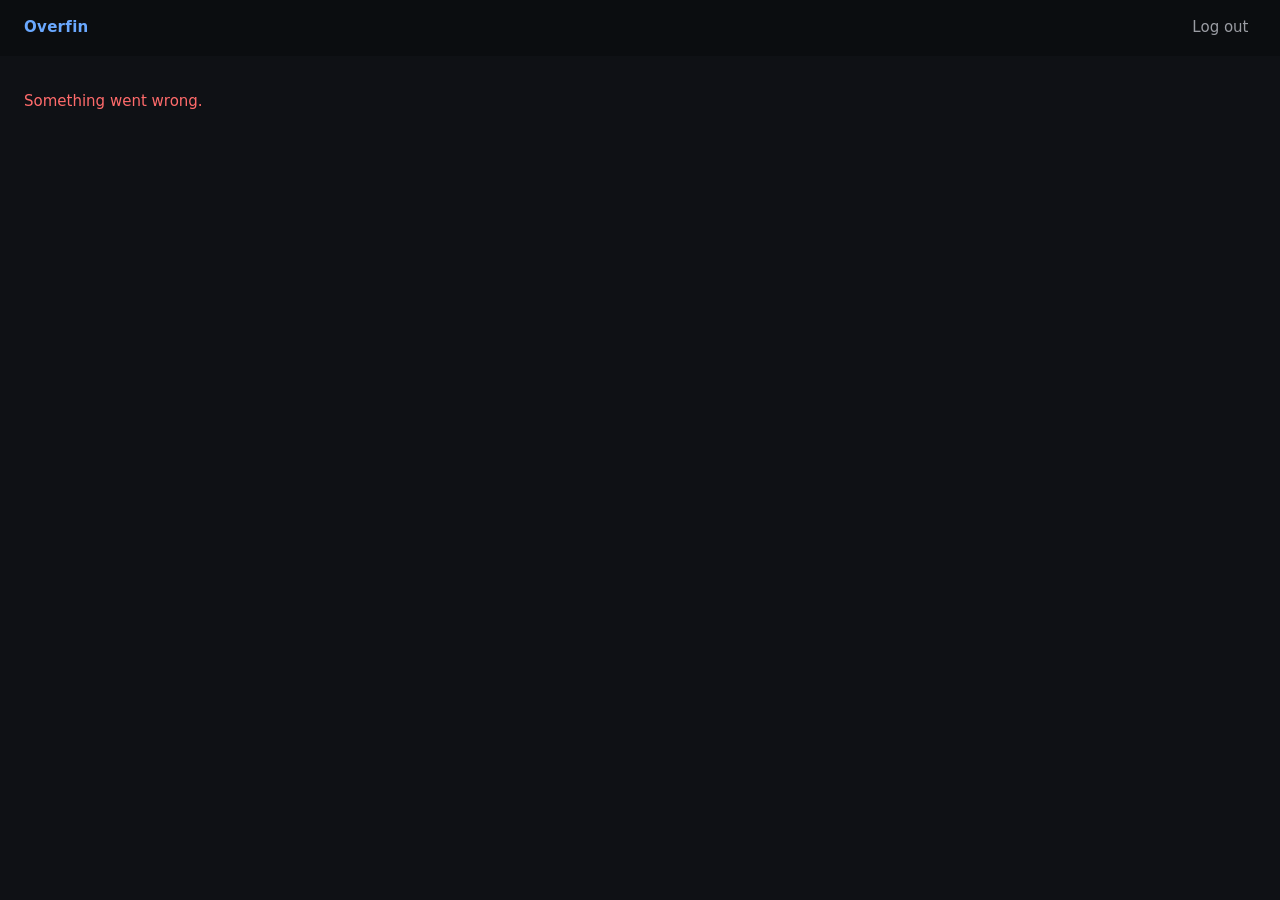
==== examples/demo-site/index.html @ b33e100e "Add a demo site in plain HTML and JavaScript examples/demo-site is a small but complete client of th" ====
<!doctype html>
<html lang="en">
<head>
<meta charset="utf-8">
<meta name="viewport" content="width=device-width, initial-scale=1">
<meta http-equiv="Content-Security-Policy" content="default-src 'self'; img-src 'self' data:; media-src 'self' blob:; worker-src 'self' blob:; connect-src 'self'; style-src 'self'; script-src 'self'; object-src 'none'; base-uri 'none'; form-action 'self'">
<meta name="referrer" content="no-referrer">
<title>Overfin demo</title>
<link rel="stylesheet" href="style.css">
<script src="vendor/hls-1.7.3.min.js" defer></script>
<script src="app.js" defer></script>
</head>
<body>
<header id="top" hidden>
  <a class="brand" href="#/">Overfin</a>
  <nav id="nav"></nav>
  <button id="who" class="link" type="button"></button>
  <button id="logout" class="link" type="button">Log out</button>
</header>
<main id="main"><p class="muted">Loading…</p></main>
<div id="toast" role="status" aria-live="polite"></div>
</body>
</html>
---- examples/demo-site/style.css ----
:root {
  --bg: #0f1115;
  --panel: #191c22;
  --text: #e8e8ea;
  --muted: #9a9ca3;
  --accent: #6aa8ff;
  --danger: #ff6b6b;
  color-scheme: dark;
}
* { box-sizing: border-box; }
body { margin: 0; background: var(--bg); color: var(--text); font: 15px/1.45 system-ui, sans-serif; }
a { color: inherit; text-decoration: none; }
button, input, select { font: inherit; color: inherit; }
button { cursor: pointer; background: var(--panel); border: 1px solid #2c3039; border-radius: 6px; padding: .45em .9em; }
button.primary { background: var(--accent); border-color: var(--accent); color: #0b1020; font-weight: 600; }
button.link { background: none; border: none; color: var(--muted); padding: .3em .5em; }
button.link:hover, nav a:hover { color: var(--text); }
input, select { background: var(--panel); border: 1px solid #2c3039; border-radius: 6px; padding: .45em .6em; }
.muted { color: var(--muted); }
.error { color: var(--danger); }

header { display: flex; align-items: center; gap: 1rem; padding: .8rem 1.5rem; background: #0b0d10; position: sticky; top: 0; z-index: 5; }
.brand { font-weight: 700; letter-spacing: .02em; color: var(--accent); }
nav { display: flex; gap: .9rem; flex: 1; overflow-x: auto; }
nav a { color: var(--muted); white-space: nowrap; }
nav a.active { color: var(--text); }
main { padding: 1.2rem 1.5rem 3rem; }

h1 { font-size: 1.6rem; margin: .2rem 0 .8rem; }
h2 { font-size: 1.1rem; margin: 1.6rem 0 .6rem; }
.row { display: flex; gap: .8rem; overflow-x: auto; padding-bottom: .4rem; }
.grid { display: grid; grid-template-columns: repeat(auto-fill, minmax(150px, 1fr)); gap: 1rem .8rem; }
.card { display: block; width: 150px; flex: none; }
.grid .card { width: auto; }
.poster { position: relative; aspect-ratio: 2 / 3; background: var(--panel); border-radius: 6px; overflow: hidden; }
.poster.wide { aspect-ratio: 16 / 9; }
.poster img { width: 100%; height: 100%; object-fit: cover; display: block; }
.poster .fallback { position: absolute; inset: 0; display: grid; place-items: center; padding: .5rem; text-align: center; color: var(--muted); font-size: .85rem; }
.progress { position: absolute; left: 0; bottom: 0; height: 4px; background: var(--accent); }
.card .title { margin-top: .35rem; font-size: .9rem; white-space: nowrap; overflow: hidden; text-overflow: ellipsis; }
.card .sub { font-size: .8rem; color: var(--muted); white-space: nowrap; overflow: hidden; text-overflow: ellipsis; }
.card:hover .poster { outline: 2px solid var(--accent); }

.hero { position: relative; margin: -1.2rem -1.5rem 1rem; min-height: 340px; display: flex; align-items: flex-end; background: var(--panel) center / cover no-repeat; }
.hero img.backdrop { position: absolute; inset: 0; width: 100%; height: 100%; object-fit: cover; opacity: .45; }
.hero .info { position: relative; display: flex; gap: 1.5rem; padding: 1.5rem; max-width: 60rem; }
.hero .poster { width: 170px; flex: none; }
.meta { color: var(--muted); display: flex; gap: .8rem; flex-wrap: wrap; margin-bottom: .6rem; }
.actions { display: flex; gap: .6rem; margin: .8rem 0; flex-wrap: wrap; }
.toolbar { display: flex; gap: .8rem; align-items: center; margin-bottom: 1rem; flex-wrap: wrap; }

.profiles { display: flex; gap: 1.5rem; flex-wrap: wrap; justify-content: center; margin-top: 3rem; }
.profile { width: 130px; text-align: center; background: none; border: none; }
.avatar { width: 110px; height: 110px; margin: 0 auto .5rem; border-radius: 10px; display: grid; place-items: center; font-size: 2.6rem; font-weight: 700; background: #2a3550; }
.profile:hover .avatar { outline: 3px solid var(--accent); }
.badge { font-size: .7rem; color: var(--muted); }
.center { max-width: 26rem; margin: 2.5rem auto; text-align: center; }
form.stack { display: grid; gap: .6rem; text-align: left; }
.panel { background: var(--panel); border-radius: 10px; padding: 1.2rem; margin-bottom: 1rem; }

.player { position: fixed; inset: 0; background: #000; z-index: 10; display: flex; flex-direction: column; }
.player video { flex: 1; width: 100%; min-height: 0; background: #000; }
.player .bar { display: flex; gap: .8rem; align-items: center; padding: .6rem 1rem; background: #0b0d10; flex-wrap: wrap; }
.player .bar .title { flex: 1; min-width: 10rem; white-space: nowrap; overflow: hidden; text-overflow: ellipsis; }
.player .skip { position: absolute; right: 2rem; bottom: 6rem; }
.player .notice { position: absolute; inset: 0; display: grid; place-items: center; background: rgba(0, 0, 0, .8); text-align: center; padding: 2rem; }

#toast { position: fixed; left: 50%; bottom: 1.5rem; transform: translateX(-50%); background: #2a2f3a; padding: .6rem 1rem; border-radius: 8px; z-index: 20; display: none; }
#toast.show { display: block; }
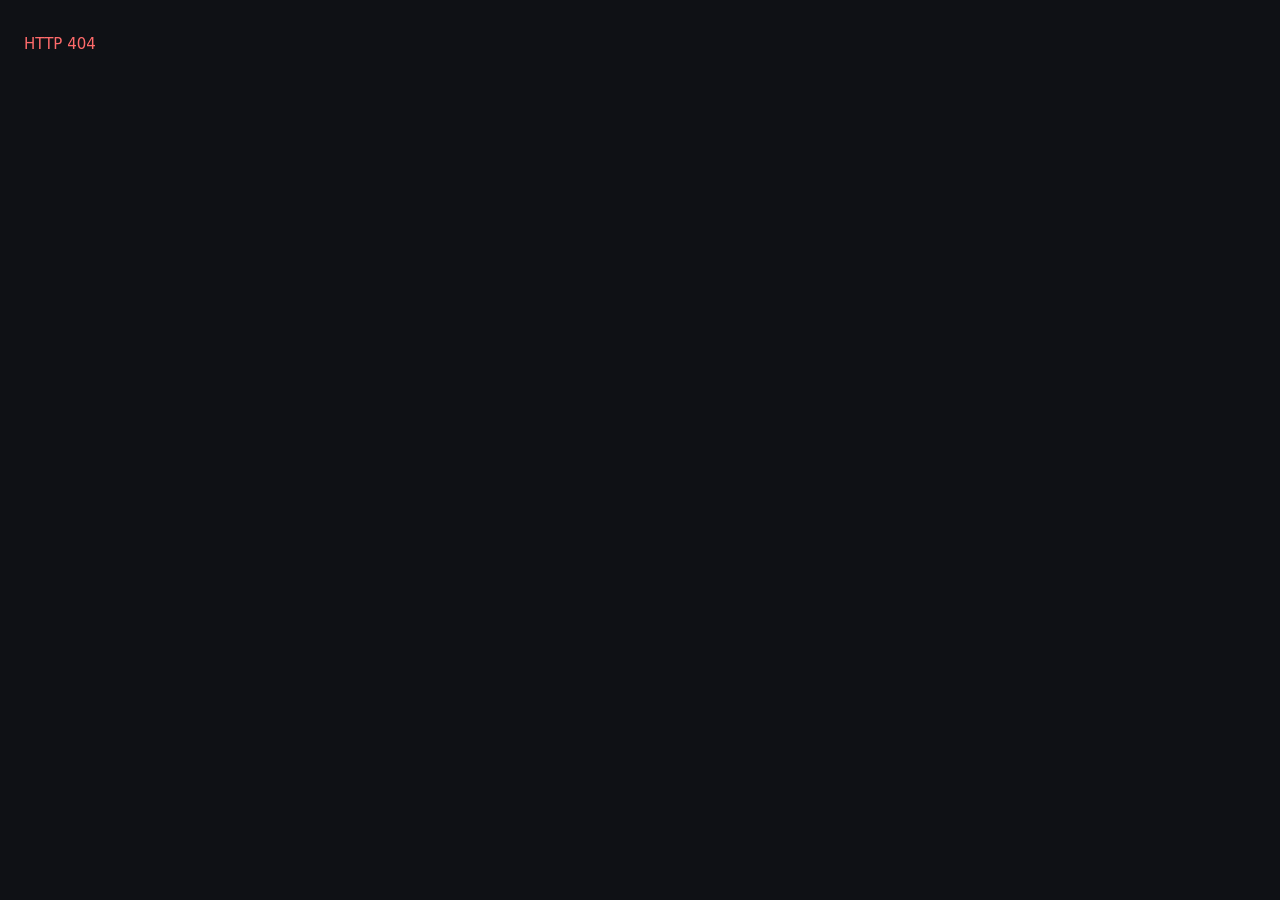
==== commit 19f23c9e: "Add the JavaScript SDK, and build the demo site on it sdk/js/overfin.js is one ES module with no dep" ====
--- a/examples/demo-site/index.html
+++ b/examples/demo-site/index.html
@@ -8,7 +8,7 @@
 <title>Overfin demo</title>
 <link rel="stylesheet" href="style.css">
 <script src="vendor/hls-1.7.3.min.js" defer></script>
-<script src="app.js" defer></script>
+<script type="module" src="app.js"></script>
 </head>
 <body>
 <header id="top" hidden>
--- a/examples/demo-site/style.css
+++ b/examples/demo-site/style.css
@@ -8,6 +8,7 @@
   color-scheme: dark;
 }
 * { box-sizing: border-box; }
+[hidden] { display: none !important; }
 body { margin: 0; background: var(--bg); color: var(--text); font: 15px/1.45 system-ui, sans-serif; }
 a { color: inherit; text-decoration: none; }
 button, input, select { font: inherit; color: inherit; }
